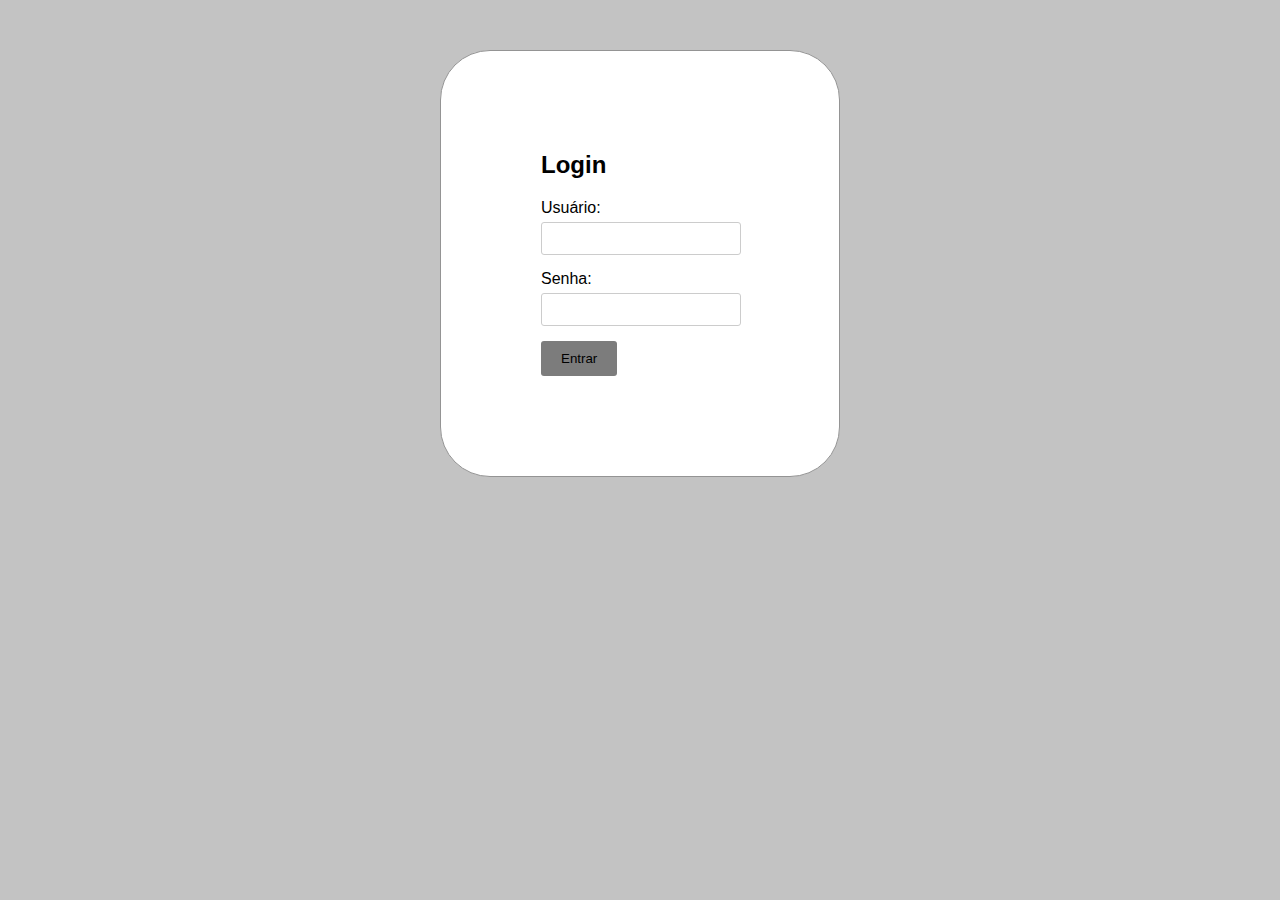
==== index.html @ 94285961 "first commit" ====
<!DOCTYPE html>
<html lang="pt-BR">
<head>
  <meta charset="UTF-8">
  <meta name="viewport" content="width=device-width, initial-scale=1.0">
  <title>Aplicação Web</title>
  <link rel="stylesheet" href="styles.css">
 </head>
<body>
  <div class="container">
    <form action="verificar_login.php" method="post" class="form-log">
      <h2>Login</h2>
      <div class="tex-form">
        <label for="nome_usuario">Usuário:</label>
        <input type="text" id="nome_usuario" name="nome_usuario" required>
      </div>
      <div class="tex-form">
        <label for="senha">Senha:</label>
        <input type="password" id="senha" name="senha" required>
      </div>
      <button type="submit">Entrar</button>
    </form>
  </div>
</body>
</html>
---- styles.css ----
body {
    font-family: Arial, sans-serif;
    background-color: #c3c3c3;
    margin: 0;
    padding: 0;
  }
  
  .container {
    width: 100%;
    max-width: 400px; 
    margin: 50px auto;
  }
  
  .form-log {
    background-color: #fff;
    border: 1px solid #949494;
    border-radius: 50px;
    box-shadow: 0 10px 5px rgba(0, 0, 0, 0);
    padding: 100px;
  }
  
  .form-log h2 {
    margin-top: 0;
  }
  
  .tex-form {
    margin-bottom: 15px;
  }
  
  .tex-form label {
    display: block;
    margin-bottom: 5px;
  }
  
  .tex-form input {
    width: calc(100% - 16px);
    padding: 8px;
    border: 1px solid #ccc;
    border-radius: 3px;
  }
  
  button {
    padding: 10px 20px;
    background-color: #7c7c7c;
    color: #000000;
    border: none;
    border-radius: 3px;
    cursor: pointer;
  }
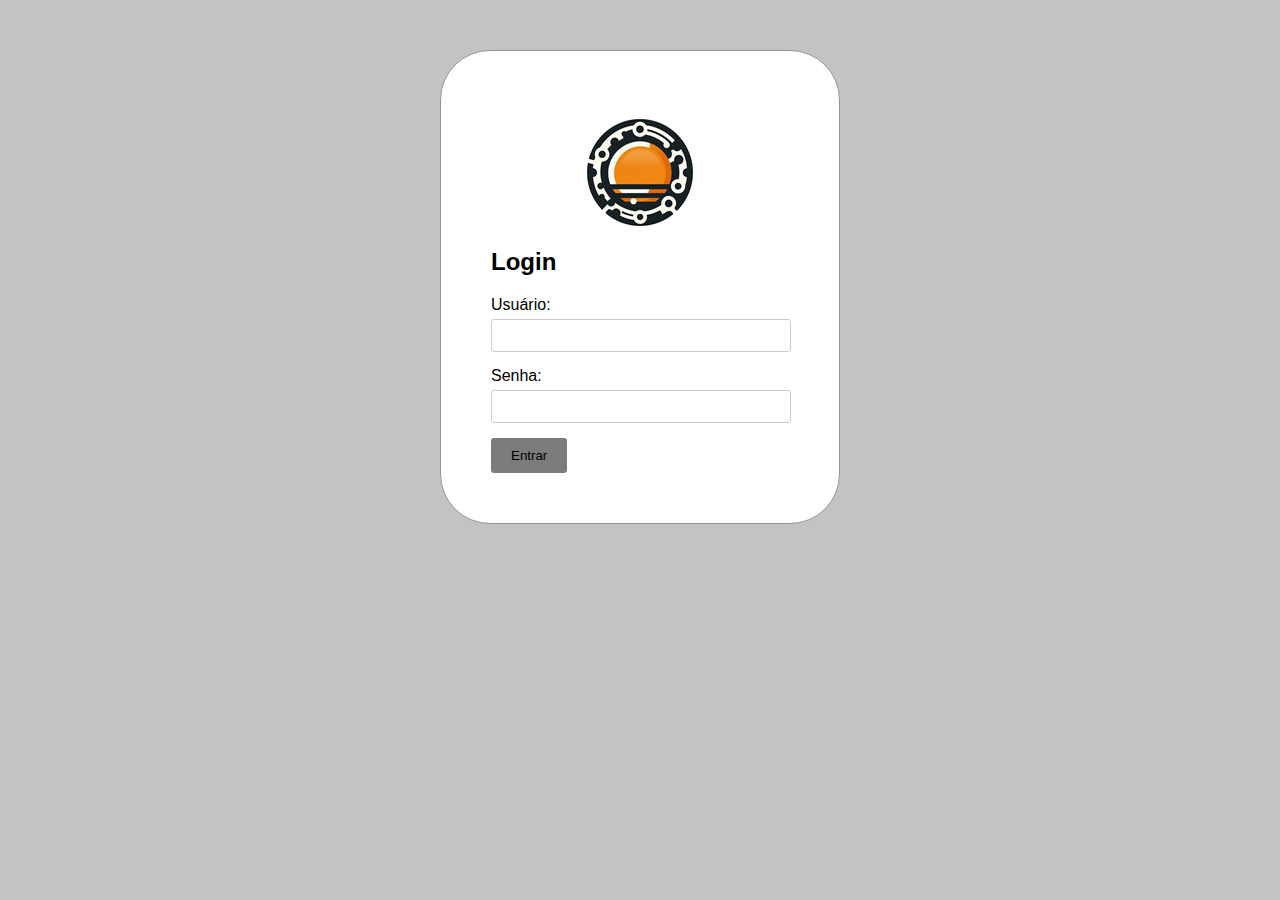
==== commit 4281ec19: "Add files via upload" ====
--- a/index.html
+++ b/index.html
@@ -1,25 +1,28 @@
-<!DOCTYPE html>
-<html lang="pt-BR">
-<head>
-  <meta charset="UTF-8">
-  <meta name="viewport" content="width=device-width, initial-scale=1.0">
-  <title>Aplicação Web</title>
-  <link rel="stylesheet" href="styles.css">
- </head>
-<body>
-  <div class="container">
-    <form action="verificar_login.php" method="post" class="form-log">
-      <h2>Login</h2>
-      <div class="tex-form">
-        <label for="nome_usuario">Usuário:</label>
-        <input type="text" id="nome_usuario" name="nome_usuario" required>
-      </div>
-      <div class="tex-form">
-        <label for="senha">Senha:</label>
-        <input type="password" id="senha" name="senha" required>
-      </div>
-      <button type="submit">Entrar</button>
-    </form>
-  </div>
-</body>
-</html>
+<!DOCTYPE html>
+<html lang="pt-BR">
+<head>
+  <meta charset="UTF-8">
+  <meta name="viewport" content="width=device-width, initial-scale=1.0">
+  <title>Aplicação Web</title>
+  <link rel="icon" href="logo.png" type="image/x-icon">
+
+  <link rel="stylesheet" href="styles.css">
+ </head>
+<body>
+  <div class="container">
+    <form action="verificar_login.php" method="post" class="form-log">
+      <p align="center"><img src="logo.png" width="110" height="111"></p>
+      <h2>Login</h2>
+      <div class="tex-form">
+        <label for="nome_usuario">Usuário:</label>
+        <input type="text" id="nome_usuario" name="nome_usuario" required>
+      </div>
+      <div class="tex-form">
+        <label for="senha">Senha:</label>
+        <input type="password" id="senha" name="senha" required>
+      </div>
+      <button type="submit">Entrar</button>
+    </form>
+  </div>
+</body>
+</html>
--- a/styles.css
+++ b/styles.css
@@ -1,52 +1,52 @@
-
-body {
-    font-family: Arial, sans-serif;
-    background-color: #c3c3c3;
-    margin: 0;
-    padding: 0;
-  }
-  
-  .container {
-    width: 100%;
-    max-width: 400px; 
-    margin: 50px auto;
-  }
-  
-  .form-log {
-    background-color: #fff;
-    border: 1px solid #949494;
-    border-radius: 50px;
-    box-shadow: 0 10px 5px rgba(0, 0, 0, 0);
-    padding: 100px;
-  }
-  
-  .form-log h2 {
-    margin-top: 0;
-  }
-  
-  .tex-form {
-    margin-bottom: 15px;
-  }
-  
-  .tex-form label {
-    display: block;
-    margin-bottom: 5px;
-  }
-  
-  .tex-form input {
-    width: calc(100% - 16px);
-    padding: 8px;
-    border: 1px solid #ccc;
-    border-radius: 3px;
-  }
-  
-  button {
-    padding: 10px 20px;
-    background-color: #7c7c7c;
-    color: #000000;
-    border: none;
-    border-radius: 3px;
-    cursor: pointer;
-  }
-  
+
+body {
+    font-family: Arial, sans-serif;
+    background-color: #c3c3c3;
+    margin: 0;
+    padding: 0;
+  }
+  
+  .container {
+    width: 100%;
+    max-width: 400px; 
+    margin: 50px auto;
+  }
+  
+  .form-log {
+    background-color: #fff;
+    border: 1px solid #949494;
+    border-radius: 50px;
+    box-shadow: 0 10px 5px rgba(0, 0, 0, 0);
+    padding: 50px;
+  }
+  
+  .form-log h2 {
+    margin-top: 0;
+  }
+  
+  .tex-form {
+    margin-bottom: 15px;
+  }
+  
+  .tex-form label {
+    display: block;
+    margin-bottom: 5px;
+  }
+  
+  .tex-form input {
+    width: calc(100% - 16px);
+    padding: 8px;
+    border: 1px solid #ccc;
+    border-radius: 3px;
+  }
+  
+  button {
+    padding: 10px 20px;
+    background-color: #7c7c7c;
+    color: #000000;
+    border: none;
+    border-radius: 3px;
+    cursor: pointer;
+  }
+  
   